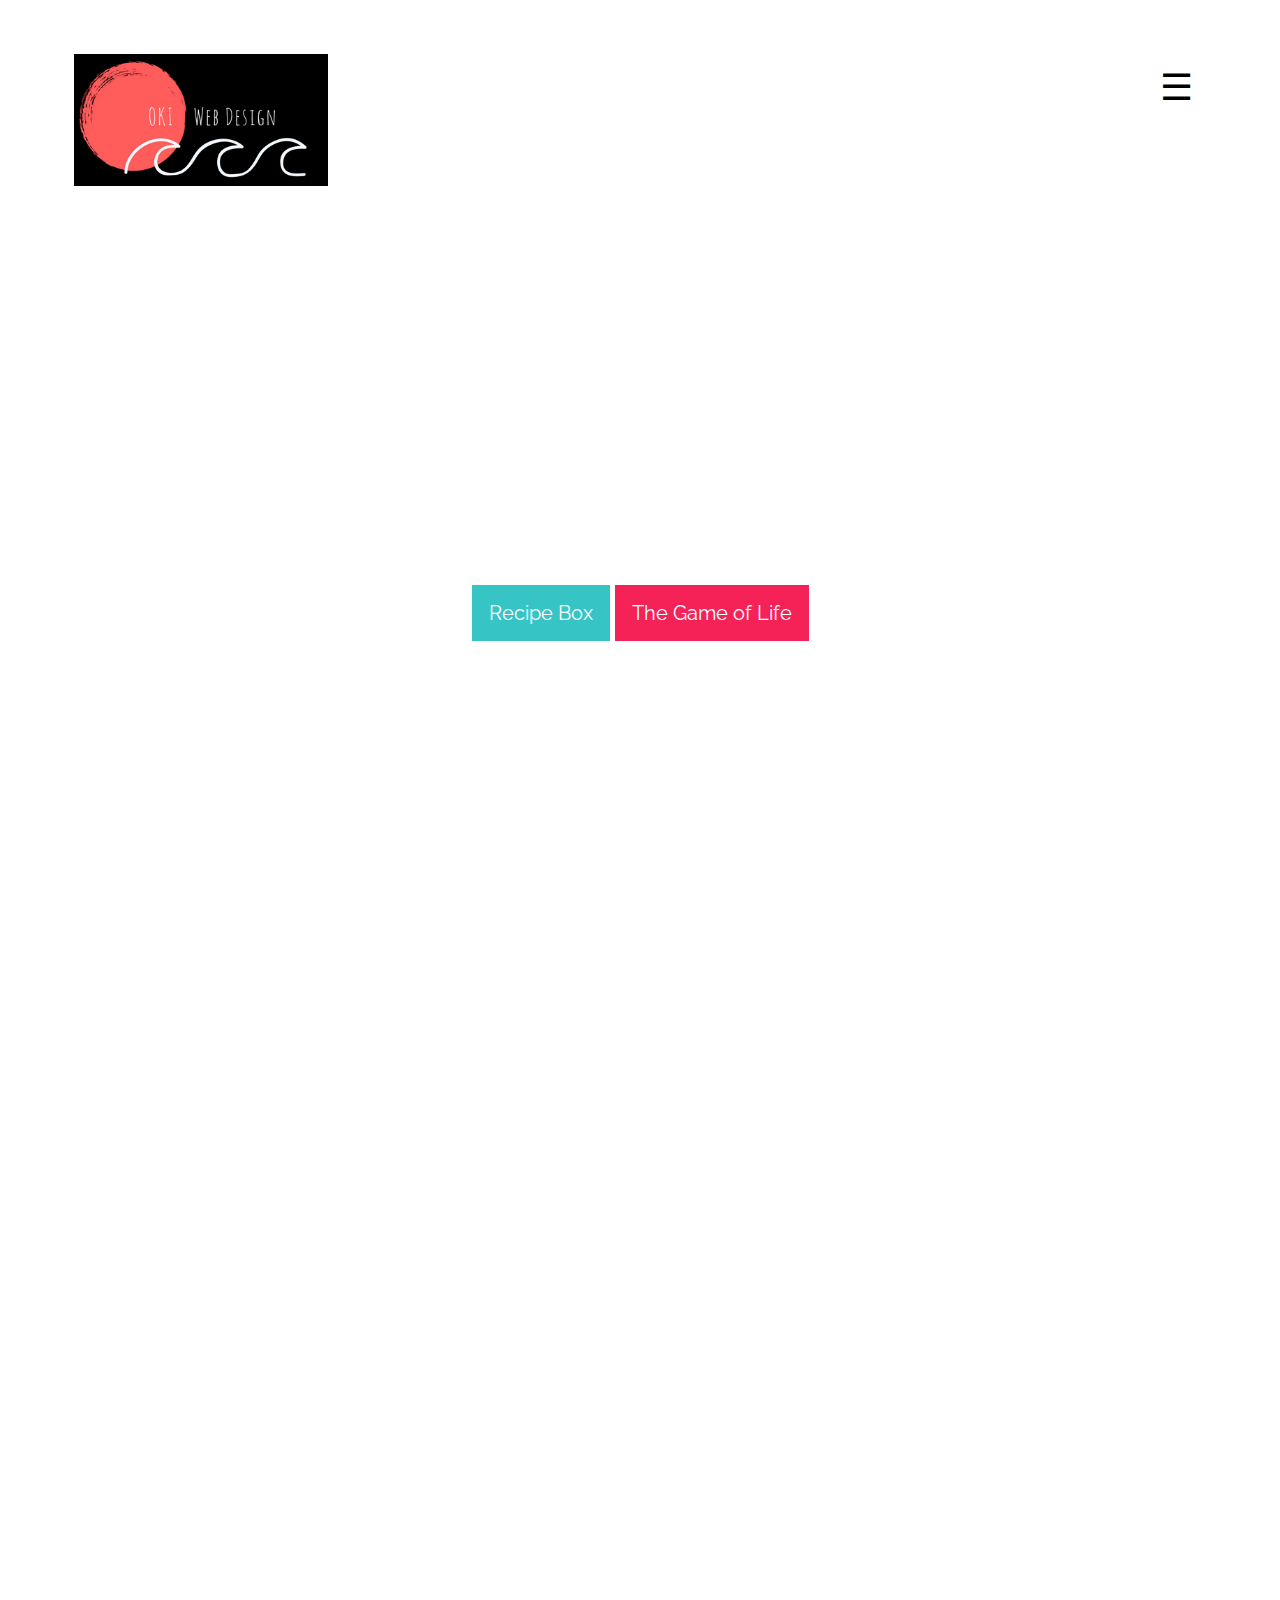
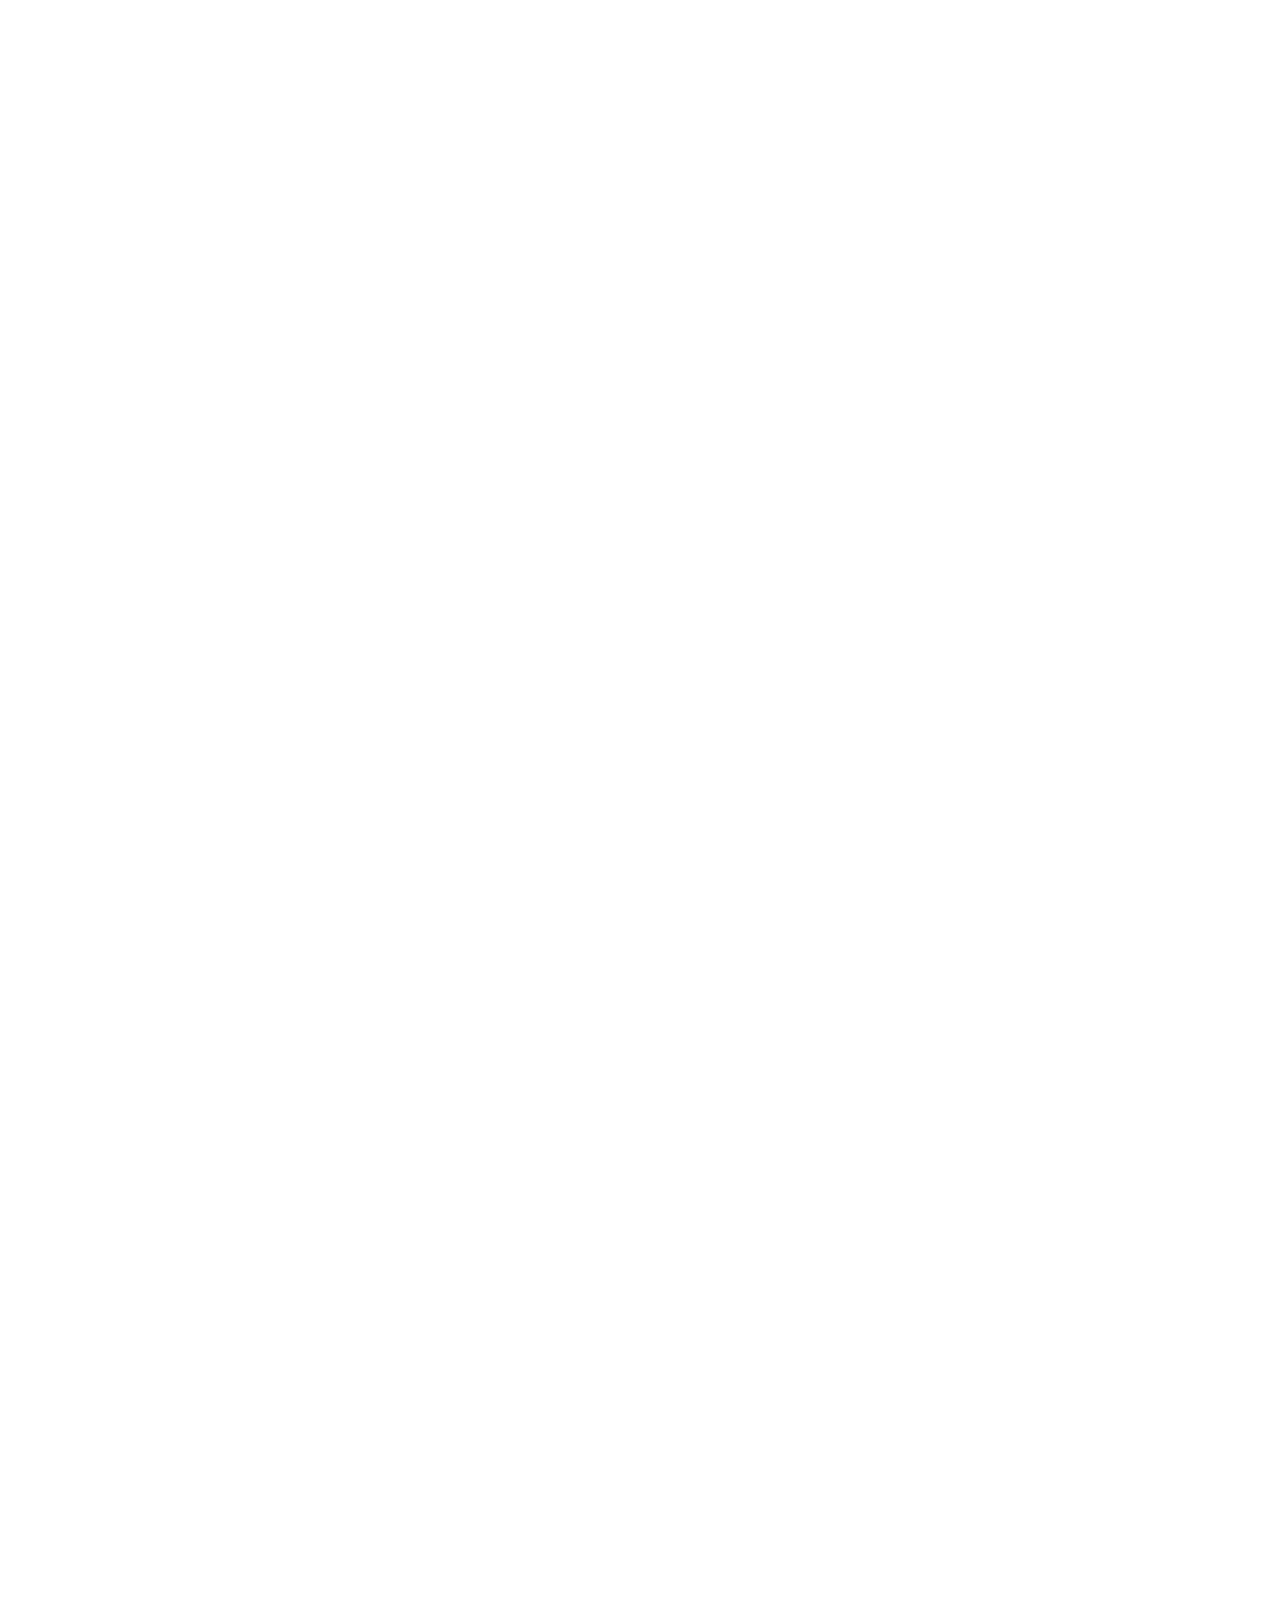
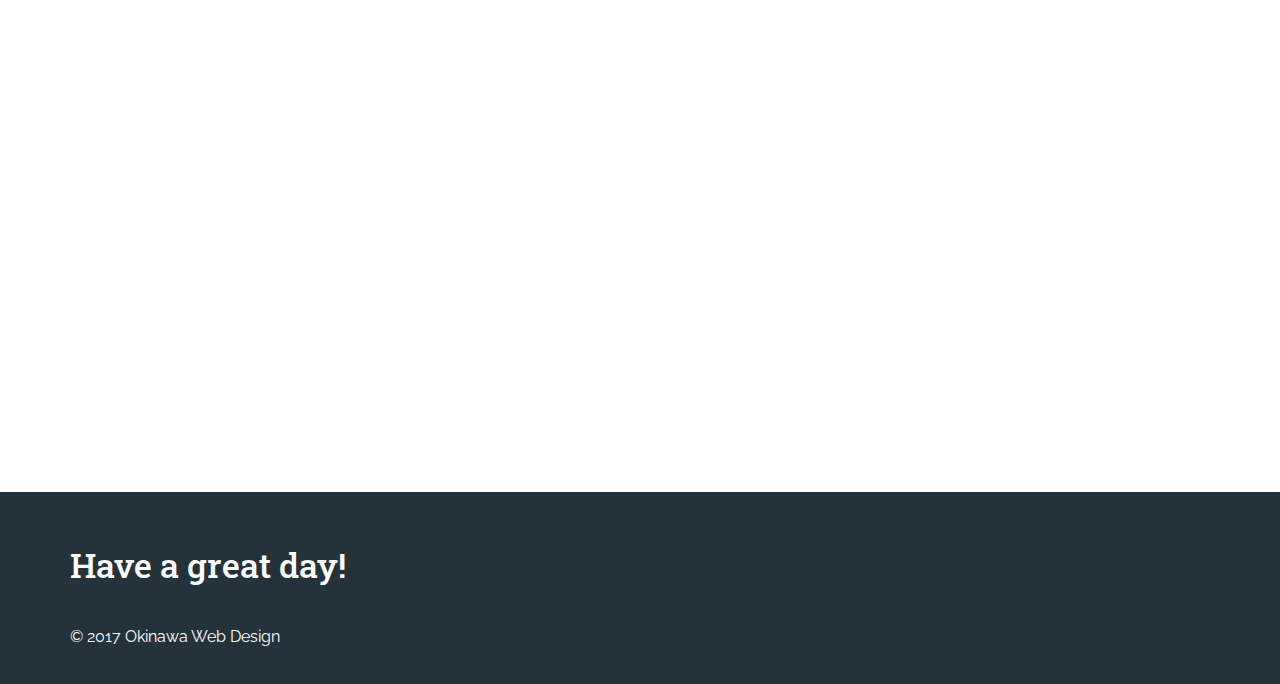
==== index.html @ 619d1a83 "Update index.html" ====
<!DOCTYPE html>
<html lang="en">
    <head>
        <meta charset="utf-8">
        <meta http-equiv="X-UA-Compatible" content="IE=edge">
        <meta name="viewport" content="width=device-width, initial-scale=1">
        <meta name="description" content="Web Design Okinawa">
        <meta name="author" content="Okinawa Web Design">
        <title>Okinawa Web Design</title>
        <!-- Bootstrap core CSS -->
        <link href="bootstrap/css/theme.css" rel="stylesheet">
        <!-- Custom styles for this template -->
        <link href="style.css" rel="stylesheet">
        <!-- HTML5 shim and Respond.js for IE8 support of HTML5 elements and media queries -->
        <!--[if lt IE 9]>
      <script src="https://oss.maxcdn.com/html5shiv/3.7.2/html5shiv.min.js"></script>
      <script src="https://oss.maxcdn.com/respond/1.4.2/respond.min.js"></script>
    <![endif]-->
        <link href='https://fonts.googleapis.com/css?family=Roboto+Slab:400,300,700,100' rel='stylesheet' type='text/css'>
        <link href='https://fonts.googleapis.com/css?family=Raleway:300,700,900,500' rel='stylesheet' type='text/css'>
        <link rel="stylesheet" href="https://cdnjs.cloudflare.com/ajax/libs/typicons/2.0.7/typicons.min.css">
        <link rel="stylesheet" href="//maxcdn.bootstrapcdn.com/font-awesome/4.4.0/css/font-awesome.min.css">
        <link rel="stylesheet" href="assets/css/pushy.css">
        <link rel="stylesheet" href="assets/css/masonry.css">
        <link rel="stylesheet" href="assets/css/animate.css">
        <link rel="stylesheet" href="assets/css/magnific-popup.css">
        <link rel="stylesheet" href="assets/css/odometer-theme-default.css">
        <script>
        window.odometerOptions = {
          selector: '.odometer',
          format: '(,ddd)', // Change how digit groups are formatted, and how many digits are shown after the decimal point
          duration: 13000, // Change how long the javascript expects the CSS animation to take
          theme: 'default'
        };
        </script>
    </head>
    <body class="">
      <!-- Pushy Menu -->
      <nav class="pushy pushy-left">
        <ul class="list-unstyled">
            <li><a href="#home">Latest Work</a></li>
            <li><a href="#feat">Me</a></li>
            <li><a href="#about">Front End Projects</a></li>
            <li><a href="#news">Mobile</a></li>
            <li><a href="#history">勉強</a></li>
            <li><a href="#contact">Get in Touch!</a></li>
            </ul>
      </nav>

      <!-- Site Overlay -->
      <div class="site-overlay"></div>

        <header id="home">
            <div class="container-fluid">
                <!-- change the image in style.css to the class header .container-fluid [approximately row 50] -->
                <div class="container">
                    <div class="row">
                        <div class="col-md-3 col-xs-10">
                            <a href="#" class="thumbnail logo">
                                <img src="images/OKI.png" alt="" class="img-responsive" opacity="70">
                            </a>
                        </div>
                        <div class="col-md-1 col-md-offset-8 col-xs-2 text-center">
                          <div class="menu-btn"><span class="hamburger">&#9776;</span></div>
                        </div>
                    </div>
                    <div class="jumbotron">
                        <h1><small>わたしは</small></br>
						<strong>トムです</strong></h1>
                        <p><a class="btn btn-primary btn-lg" target="_blank" href="recipebox.html" role="button">Recipe Box</a> <a target="_blank" href="gol.html" class="btn btn-lg btn-danger" role="button">The Game of Life</a></p>
                    </div>
                </div>
            </div>
	     
        </header>
        <section id="feat">
            <div class="container">
                <div class="row features">
                    <div class="col-md-4 text-center wow fadeInUp" data-wow-delay="100ms">
                        <span class="typcn typcn-business-card x3"></span>
                        <h4>I'm still learning</h4>
                        <p>I hope my projects are interesting enough to show my potential for future growth. </p>
                    </div>
                    <div class="col-md-4 text-center wow fadeInUp centerFix" data-wow-delay="300ms">
                        <span style="margin:auto;" class="typcn typcn-puzzle x3"></span>
                        <h4>Communication</h4>
                        <p>I'm fluent in Chinese and a native speaker of English.<br>私は日本語を勉強しています!</p>
                    </div>
                    <div class="col-md-4 text-center wow fadeInUp" data-wow-delay="500ms">
                        <span class="typcn typcn-cog-outline x3"></span>
                        <h4>Let's Work Together!</h4>
                        <p>Think you see a place for me on your team?  I'm excited to meet you! <br> 我的目标是成为软件工程师.</p>
                    </div>
                </div>
            </div>
        </section>
        <section id="about" class="number wow fadeInUp" data-wow-delay="300ms">
            <!-- change the image in style.css to the class .number .container-fluid [approximately row 102] -->
            <div class="container-fluid">
                <div class="container">
                    <div class="row">
                        <div class="col-md-6 opaline col-md-offset-6">
                            <div class="row">
                                <div class="col-md-offset-1 col-md-10">
                                    <h3> </h3>
                                    
                                    <h2>some samples of my recent projects<a target="_blank" href="https://tomlandis.github.io/wv.html"><br> Wikipedia Viewer<br> <img class="mini" src="https://www.dropbox.com/s/0xozot35l8ii8m3/wiki.png?dl=1"> </a><a  target="_blank" href="https://tomlandis.github.io/lb.html"> <br>Leaderboard <br><img class="mini" src="https://www.dropbox.com/s/i248d49y5yl3z8f/leaderboard.png?dl=1"></a><br> <a href="lw.html" target="_blank"> Weather App <img src="https://www.dropbox.com/s/liyrqotkyglzuk6/Screenshot%20%2889%29.png?dl=1" class="mini">  </a><a  target="_blank" href="https://tomlandis.github.io/tic.html"><br>Tic-Tac-Toe <br>  <img class="mini" src="https://www.dropbox.com/s/y6jfwwxe8j0fazd/ttt.png?dl=1"> </a><a  target="_blank" href="https://tomlandis.github.io/simon.html"><br>Simon <br> <img class="mini" src="https://www.dropbox.com/s/0yh1pdx10w97lf6/simon.png?dl=1"></a>  <a target="_blank" href="https://tomlandis.github.io/rqg.html"><br>Quote Generator <br> <img class="mini" src="https://www.dropbox.com/s/vg2mcqn2kaku5mj/thinker.jpg?dl=1"></a></h2>
                                </div>
                            </div>
                            <div class="row text-center">
                                <!-- set the numbers in assets/js/scripts.js  -->
                                <div class="col-md-4 boxes col-xs-6 col-xs-offset-3 col-lg-4 col-lg-offset-1 col-md-offset-1 col-sm-6 wow fadeInUp">
                                    <h5>Total Projects</h5>
                                    <h3 class="odometer 01">14</h3>
                                </div>
                                <div class="col-md-4 boxes col-xs-6 col-xs-offset-3 col-lg-4 col-lg-offset-2 col-md-offset-2 col-sm-6 wow fadeInUp" data-wow-delay="300ms">
                                    <h5>React Apps</h5>
                                    <h3 class="odometer 02">04</h3>
                                </div>
                            </div>
                        </div>
                    </div>
                </div>
            </div>
        </section>
        <section id="news" class="blog wow fadeInUp" data-wow-delay="300ms">
            <div class="container">
                <div class="row">
                    <div class="col-md-7">
                        <h2>Mobile First Design</h2>
                        <p>I've endevored to make each of these projects layout well regardless of the size of screen you see them through.</p>
                        <p>This simple Timer app can be useful to programers or other professionals who find brief focused periods productive and enjoyable.</p>
                        <a class="btn btn-danger btn-lg" href="https://tomlandis.github.io/timer.html">Take a Look <i class="fa fa-arrow-circle-o-right"></i> </a>
                    </div>
                    <div class="col-md-5">
                        <a target="_blank" href="https://tomlandis.github.io/timer.html">
                            <img src="https://www.dropbox.com/s/1atjdj9yzezk9k0/pomo.png?dl=1" alt="" class="img-responsive">
                        </a>
                    </div>
                </div>
            </div>
        </section>
        <section id="history" class="story wow fadeInUp" data-wow-delay="300ms">
            <!-- change the image in style.css to the class .story .container-fluid [approximately row 141] -->
            <div class="container-fluid">
                <div class="container">
                    <div class="row">
                        <div class="col-md-6 opaline">
                            <div class="row">
                                <div class="col-md-10 col-md-offset-1">
                                    <p class="lead"><i>Free Code Camp is an online coding bootcamp</i></p>
                                    <p><i>I've been studying there daily since September 2016</i></p>
                                    <h6 class="lead">React is currently my area of study, with D3 comming after that</h6>
                                    <p><small>I'm eager to learn the backend as well and hope to earn the full stack certification this year, or realistically next year</small></p>
                                </div>
                            </div>
                        </div>
                    </div>
                </div>
            </div>
        </section>
        
       
        <section id="contact" class="prefooter wow fadeInUp" data-wow-delay="300ms">
            <!-- change the image in style.css to the class .prefooter .container-fluid [approximately row 154] -->
            <div class="container-fluid">
                <div class="container">
                    <div class="row">
                        <div class="col-md-8">
				<h2><a href="mailto:okiwebdesign@gmail.com" ><i class="typcn typcn-mail"></i></a><a target="_blank" href="https://twitter.com/ThomLandis" ><i class="typcn typcn-social-twitter-circular"></i></a><a target="_blank" href="https://github.com/TomLandis"><i class="typcn typcn-social-github-circular"></i></a><a target="_blank"  href="https://linkedin.com/in/tom-landis-7bb1783a"><i class="typcn typcn-social-linkedin-circular"></i></a><a target="_blank" href="https://www.freecodecamp.com/tomlandis" ><i class="typcn typcn-pi-outline"></i></a></p>
                            <h3>ありがとございます！</h2>
                            <div class="row">
                                <div class="col-md-6">
    
                                </div>
                            </div>
                        </div>
                    </div>
                </div>
            </div>
		<div class="row">
			
<!-- OwD -->

		</div>
        </section>
        <footer>
            <div class="container">
                <div class="row">
                    <div class="col-md-8">
                        <h3>Have a great day!</h3>
                        <p>© 2017 Okinawa Web Design</p>
                    </div>
                    <div class="col-md-4">
                        <p class="text-right social"><a href="okiwebdesign@gmail.com" ><i class="typcn typcn-mail"></i></a><a target="_blank" href="https://twitter.com/ThomLandis" ><i class="typcn typcn-social-twitter-circular"></i></a><a target="_blank" href="https://github.com/TomLandis"><i class="typcn typcn-social-github-circular"></i></a><a target="_blank"  href="https://linkedin.com/in/tom-landis-7bb1783a"><i class="typcn typcn-social-linkedin-circular"></i></a><a target="_blank" href="https://www.freecodecamp.com/tomlandis" ><i class="typcn typcn-pi-outline"></i></a></p>
                    </div>
                </div>
            </div>
        </footer>
        <!-- Bootstrap core JavaScript
    ================================================== -->
        <!-- Placed at the end of the document so the pages load faster -->
        <script src="assets/js/jquery.min.js"></script>
        <script src="bootstrap/js/bootstrap.min.js"></script>
        <script src="https://netdna.bootstrapcdn.com/twitter-bootstrap/2.0.4/js/bootstrap-scrollspy.js"></script>
        <!-- IE10 viewport hack for Surface/desktop Windows 8 bug -->
        <script src="assets/js/ie10-viewport-bug-workaround.js"></script>
        <script src="http://masonry.desandro.com/masonry.pkgd.js"></script>
        <script src="assets/js/masonry.js"></script>
        <script src="assets/js/pushy.min.js"></script>
        <script src="assets/js/jquery.magnific-popup.min.js"></script>
        <script src="assets/js/wow.min.js"></script>
        <script src="assets/js/scripts.js"></script>
        <script src="assets/js/odometer.js"></script>
    </body>
</html>

<script>
  (function(i,s,o,g,r,a,m){i['GoogleAnalyticsObject']=r;i[r]=i[r]||function(){
  (i[r].q=i[r].q||[]).push(arguments)},i[r].l=1*new Date();a=s.createElement(o),
  m=s.getElementsByTagName(o)[0];a.async=1;a.src=g;m.parentNode.insertBefore(a,m)
  })(window,document,'script','//www.google-analytics.com/analytics.js','ga');

  ga('create', 'UA-34344036-1', 'auto');
  ga('send', 'pageview');

</script>
---- style.css ----
/*------------------------------------*\
	COMMONS CLASSES
\*------------------------------------*/
a {
color: black;
	text-decoration: none !important;
}
a:hover {
color: red;
}
h1, h2, h3, h4, h5, h6
{
    font-family: 'Roboto Slab', serif;
}

h1, h2, h3, h4, h5, h6
{
    margin-bottom: 1.1em;
}

.features,
.blog,
.gallery,
.clients,
.prefooter .container-fluid
{
    padding-top: 3.3em;
    padding-bottom: 4.2em;
}

span.typcn::before, i.typcn::before
{
    font-size: 2em;
}

span.x2:before, i.x2:before
{
    font-size: 3.4em;
}

span.x3:before, i.x3:before
{
    font-size: 4.4em;
}

span.x4:before, i.x4:before
{
    font-size: 6em;
}


/*------------------------------------*\
	HEADER
\*------------------------------------*/

header .container-fluid
{
    background-image: url('https://unsplash.it/2560/1707?image=962');
    background-repeat: no-repeat;
    background-size: cover;
    height: 120vh;
    padding-top: 50px;
}

.hamburger
{
    font-size: 2.3em;
    color: #000;
}

.hamburger:hover
{
  color: #FFF;
  cursor: pointer;
}


.logo
{
    background: none;
    border: 0px;
}

.jumbotron
{
    background: none;
    text-align: center;
}

.jumbotron h1,
.jumbotron h2,
.jumbotron h3,
.jumbotron h4,
.jumbotron h5,
.jumbotron h6,
.jumbotron small
{
    color: #FFFFFF;
}

.jumbotron p
{
    color: #FFFFFF;
    padding-bottom: 5%;
 
}


/*------------------------------------*\
	SECTIONS
\*------------------------------------*/
.mini {
	display: block;
	border-radius: 58px 58px 58px 58px;
	-moz-border-radius: 58px 58px 58px 58px;
	-webkit-border-radius: 58px 58px 58px 58px;
	border: 4px solid #005a8a;
	width: 250px;
	margin: 0 auto;
	
}
.number .container-fluid
{
    background-image: url('https://unsplash.it/3000/2000?image=1041');
    background-repeat: no-repeat;
    background-size: cover;
    background-position: center;
}

.opaline
{
    padding-top: 3em;
    padding-bottom: 3em;
    background-color: rgba(128, 215, 247, 0.660);
}

.opaline h1,
.opaline h2,
.opaline h3,
.opaline h4,
.opaline h5,
.opaline h6,
.opaline p
{
    color: #FFFFFF;
}

.opaline .boxes
{
    margin-top: 30px;
    padding-top: 20px;
    padding-bottom: 5px;
    border: 1px solid #FFF;
}

.boxes .odometer.odometer-theme-default
{
  font-family: 'Roboto Slab', serif;
}

.story .container-fluid
{
    background-image: url('https://unsplash.it/2560/1707?image=901');
    background-repeat: no-repeat;
    background-size: cover;
    background-position: center;
    display: flex;
    justify-content: center;
    text-align: center;
}

.gallery
{
    background-color: #dddddd;
}

.prefooter .container-fluid
{
    background: linear-gradient(
      rgba(33, 37, 43, 0.6),
      rgba(33, 37, 43, 0.6)
    ),

    url(https://unsplash.it/4000/3000?image=528);
}

.prefooter h1,
.prefooter h2,
.prefooter h3,
.prefooter h4,
.prefooter h5,
.prefooter h6,
.prefooter p
{
    color: #FFFFFF;
}

/*------------------------------------*\
	FOOTER
\*------------------------------------*/

footer
{
    background-color: rgba(36, 50, 59, 1);
    padding-top: 2em;
    padding-bottom: 1.2em;
}

footer h1,
footer h2,
footer h3,
footer h4,
footer h5,
footer h6,
footer p
{
    color: #FFFFFF;
}

.social
{
    padding-top: 50px;
}
---- assets/css/pushy.css ----
/*! Pushy - v0.9.2 - 2014-9-13
* Pushy is a responsive off-canvas navigation menu using CSS transforms & transitions.
* https://github.com/christophery/pushy/
* by Christopher Yee */

/* Menu Appearance */

.pushy{
    position: fixed;
    width: 200px;
    height: 100%;
    top: 0;
    z-index: 9999;
    background: #333332;
    font-size: 0.9em;
    font-weight: bold;
    -webkit-box-shadow: inset -10px 0 6px -9px rgba(0, 0, 0, .7);
    -moz-box-shadow: inset -10px 0 6px -9px rgba(0, 0, 0, .7);
    box-shadow: inset -10px 0 6px -9px rgba(0, 0, 0, .7);
    overflow: auto;
    -webkit-overflow-scrolling: touch; /* enables momentum scrolling in iOS overflow elements */
}

.pushy a{
    display: block;
    color: #b3b3b1;
    padding: 15px 30px;
    border-bottom: 1px solid rgba(0, 0, 0, .1);
    border-top: 1px solid rgba(255, 255, 255, .1);
    text-decoration: none;
}

.pushy a:hover{
    background: #00b4ff;
    color: #FFF;
}

/* Menu Movement */

.pushy-left{
    -webkit-transform: translate3d(-200px,0,0);
    -moz-transform: translate3d(-200px,0,0);
    -ms-transform: translate3d(-200px,0,0);
    -o-transform: translate3d(-200px,0,0);
    transform: translate3d(-200px,0,0);
}

.pushy-open{
    -webkit-transform: translate3d(0,0,0);
    -moz-transform: translate3d(0,0,0);
    -ms-transform: translate3d(0,0,0);
    -o-transform: translate3d(0,0,0);
    transform: translate3d(0,0,0);
}

.container-push, .push-push{
    -webkit-transform: translate3d(200px,0,0);
    -moz-transform: translate3d(200px,0,0);
    -ms-transform: translate3d(200px,0,0);
    -o-transform: translate3d(200px,0,0);
    transform: translate3d(200px,0,0);
}

/* Menu Transitions */

.pushy, #container, .push{
    -webkit-transition: -webkit-transform .2s cubic-bezier(.16, .68, .43, .99);
    -moz-transition: -moz-transform .2s cubic-bezier(.16, .68, .43, .99);
    -o-transition: -o-transform .2s cubic-bezier(.16, .68, .43, .99);
    transition: transform .2s cubic-bezier(.16, .68, .43, .99);
}

/* Site Overlay */

.site-overlay{
    display: none;
}

.pushy-active .site-overlay{
    display: block;
    position: fixed;
    top: 0;
    right: 0;
    bottom: 0;
    left: 0;
    z-index: 9998;
    background-color: rgba(0,0,0,0.5);
    -webkit-animation: fade 500ms; 
    -moz-animation: fade 500ms; 
    -o-animation: fade 500ms;
    animation: fade 500ms;
}

@keyframes fade{
    0%   { opacity: 0; }
    100% { opacity: 1; }
}

@-moz-keyframes fade{
    0%   { opacity: 0; }
    100% { opacity: 1; }
}

@-webkit-keyframes fade{
    0%   { opacity: 0; }
    100% { opacity: 1; }
}

@-o-keyframes fade{
    0%   { opacity: 0; }
    100% { opacity: 1; }
}

/* Example Media Query */

@media screen and (max-width: 768px){
    .pushy{
        font-size: 1.0em;
    }
}
---- assets/css/masonry.css ----
/*
A Pen By Jonathan D LaPlante
http://codepen.io/jdlaplan/pen/Aowpj
*/


* {
  -webkit-box-sizing: border-box;
  -moz-box-sizing: border-box;
  box-sizing: border-box;
}

@media (max-width: 480px) {
  .masonry {
    margin: 3% 0;
  }
  .masonry .grid-sizer {
    width: 100%;
  }
  .masonry .gutter-sizer {
    width: 3%;
  }
  .masonry .item {
    width: 100%;
    margin-bottom: 3%;
  }
  .masonry .item img {
    width: 100%;
  }
}
@media only screen and (max-width: xxspx) {
  .masonry {
    margin: 3% 0;
  }
  .masonry .grid-sizer {
    width: 48.5%;
  }
  .masonry .gutter-sizer {
    width: 3%;
  }
  .masonry .item {
    width: 48.5%;
    margin-bottom: 3%;
  }
  .masonry .item img {
    width: 100%;
  }
}
@media (min-width: 481px) and (max-width: 767px) {
  .masonry {
    margin: 2.25% 0;
  }
  .masonry .grid-sizer {
    width: 48.87%;
  }
  .masonry .gutter-sizer {
    width: 2.25%;
  }
  .masonry .item {
    width: 48.87%;
    margin-bottom: 2.25%;
  }
  .masonry .item img {
    width: 100%;
  }
}
@media (min-width: 768px) {
  .masonry {
    margin: 2% 0;
  }
  .masonry .grid-sizer {
    width: 32%;
  }
  .masonry .gutter-sizer {
    width: 2%;
  }
  .masonry .item {
    width: 32%;
    margin-bottom: 2%;
  }
  .masonry .item img {
    width: 100%;
  }
}
@media (min-width: 992px) {
  .masonry {
    margin: 1.875% 0;
  }
  .masonry .grid-sizer {
    width: 32.08%;
  }
  .masonry .gutter-sizer {
    width: 1.875%;
  }
  .masonry .item {
    width: 32.08%;
    margin-bottom: 1.875%;
  }
  .masonry .item img {
    width: 100%;
  }
}
@media (min-width: 1200px) {
  .masonry {
    margin: 1.8% 0;
  }
  .masonry .grid-sizer {
    width: 32.13%;
  }
  .masonry .gutter-sizer {
    width: 1.8%;
  }
  .masonry .item {
    width: 32.13%;
    margin-bottom: 1.8%;
  }
  .masonry .item-width2 {
    width: 66.06%;
    margin-bottom: 1.8%;
  }
  .masonry .item img,
  .masonry .item-width2 img {
    width: 100%;
  }
}
---- assets/css/odometer-theme-default.css ----
.odometer.odometer-auto-theme, .odometer.odometer-theme-default {
  display: inline-block;
  vertical-align: middle;
  *vertical-align: auto;
  *zoom: 1;
  *display: inline;
  position: relative;
}
.odometer.odometer-auto-theme .odometer-digit, .odometer.odometer-theme-default .odometer-digit {
  display: inline-block;
  vertical-align: middle;
  *vertical-align: auto;
  *zoom: 1;
  *display: inline;
  position: relative;
}
.odometer.odometer-auto-theme .odometer-digit .odometer-digit-spacer, .odometer.odometer-theme-default .odometer-digit .odometer-digit-spacer {
  display: inline-block;
  vertical-align: middle;
  *vertical-align: auto;
  *zoom: 1;
  *display: inline;
  visibility: hidden;
}
.odometer.odometer-auto-theme .odometer-digit .odometer-digit-inner, .odometer.odometer-theme-default .odometer-digit .odometer-digit-inner {
  text-align: left;
  display: block;
  position: absolute;
  top: 0;
  left: 0;
  right: 0;
  bottom: 0;
  overflow: hidden;
}
.odometer.odometer-auto-theme .odometer-digit .odometer-ribbon, .odometer.odometer-theme-default .odometer-digit .odometer-ribbon {
  display: block;
}
.odometer.odometer-auto-theme .odometer-digit .odometer-ribbon-inner, .odometer.odometer-theme-default .odometer-digit .odometer-ribbon-inner {
  display: block;
  -webkit-backface-visibility: hidden;
}
.odometer.odometer-auto-theme .odometer-digit .odometer-value, .odometer.odometer-theme-default .odometer-digit .odometer-value {
  display: block;
  -webkit-transform: translateZ(0);
}
.odometer.odometer-auto-theme .odometer-digit .odometer-value.odometer-last-value, .odometer.odometer-theme-default .odometer-digit .odometer-value.odometer-last-value {
  position: absolute;
}
.odometer.odometer-auto-theme.odometer-animating-up .odometer-ribbon-inner, .odometer.odometer-theme-default.odometer-animating-up .odometer-ribbon-inner {
  -webkit-transition: -webkit-transform 2s;
  -moz-transition: -moz-transform 2s;
  -ms-transition: -ms-transform 2s;
  -o-transition: -o-transform 2s;
  transition: transform 2s;
}
.odometer.odometer-auto-theme.odometer-animating-up.odometer-animating .odometer-ribbon-inner, .odometer.odometer-theme-default.odometer-animating-up.odometer-animating .odometer-ribbon-inner {
  -webkit-transform: translateY(-100%);
  -moz-transform: translateY(-100%);
  -ms-transform: translateY(-100%);
  -o-transform: translateY(-100%);
  transform: translateY(-100%);
}
.odometer.odometer-auto-theme.odometer-animating-down .odometer-ribbon-inner, .odometer.odometer-theme-default.odometer-animating-down .odometer-ribbon-inner {
  -webkit-transform: translateY(-100%);
  -moz-transform: translateY(-100%);
  -ms-transform: translateY(-100%);
  -o-transform: translateY(-100%);
  transform: translateY(-100%);
}
.odometer.odometer-auto-theme.odometer-animating-down.odometer-animating .odometer-ribbon-inner, .odometer.odometer-theme-default.odometer-animating-down.odometer-animating .odometer-ribbon-inner {
  -webkit-transition: -webkit-transform 2s;
  -moz-transition: -moz-transform 2s;
  -ms-transition: -ms-transform 2s;
  -o-transition: -o-transform 2s;
  transition: transform 2s;
  -webkit-transform: translateY(0);
  -moz-transform: translateY(0);
  -ms-transform: translateY(0);
  -o-transform: translateY(0);
  transform: translateY(0);
}

.odometer.odometer-auto-theme, .odometer.odometer-theme-default {
  font-family: "Helvetica Neue", sans-serif;
  line-height: 1.1em;
}
.odometer.odometer-auto-theme .odometer-value, .odometer.odometer-theme-default .odometer-value {
  text-align: center;
}
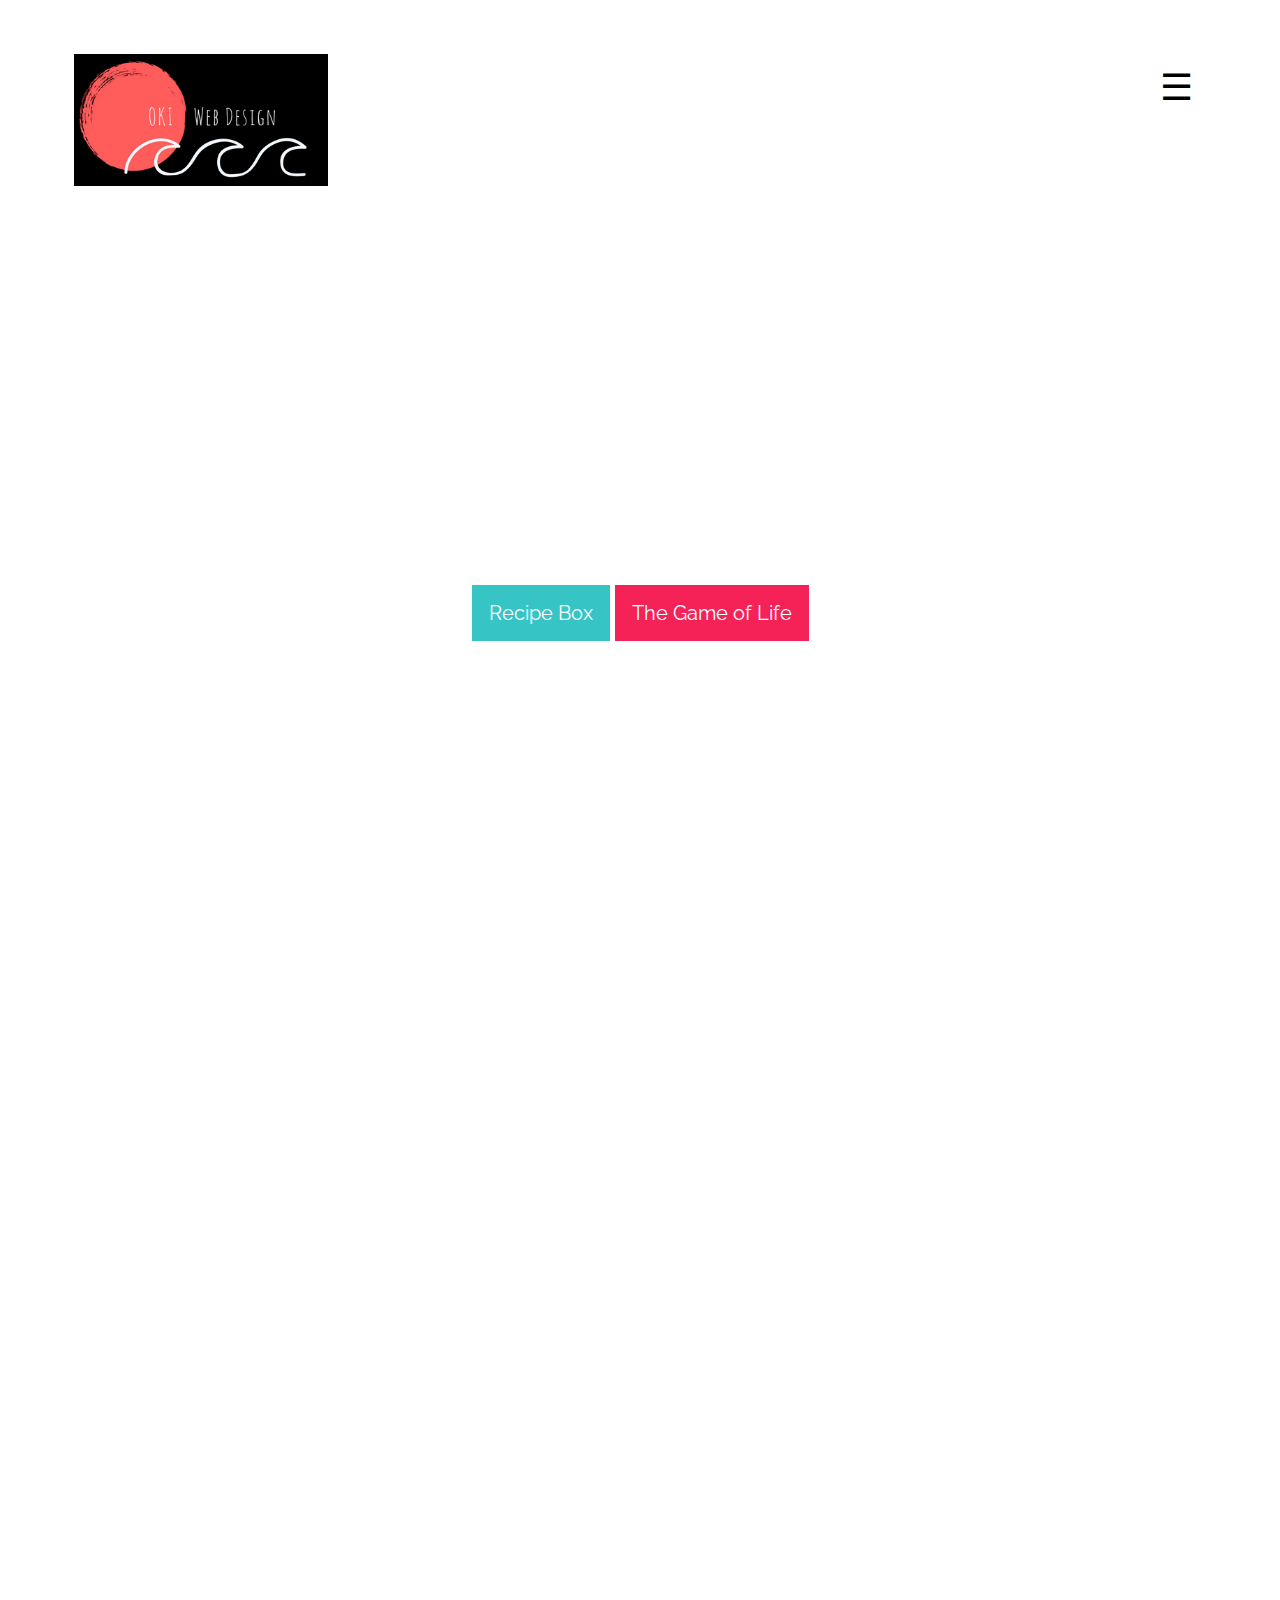
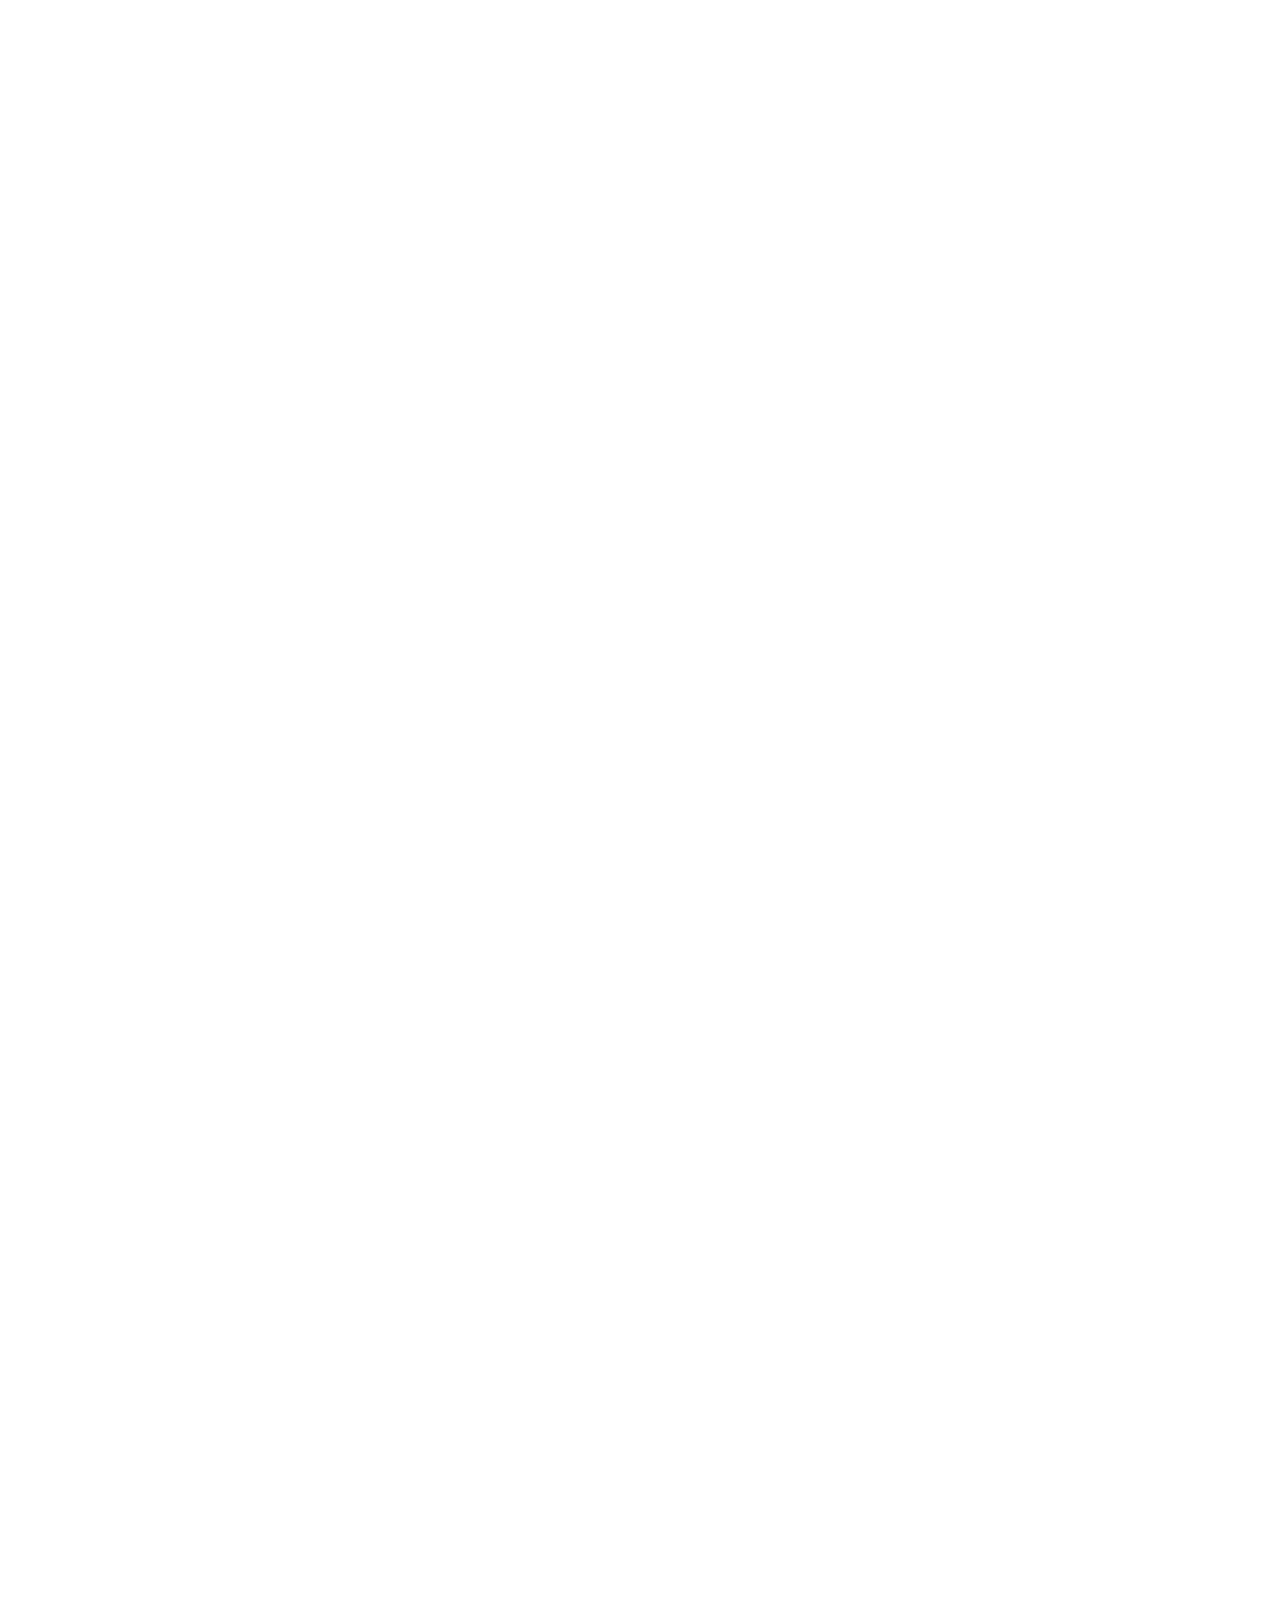
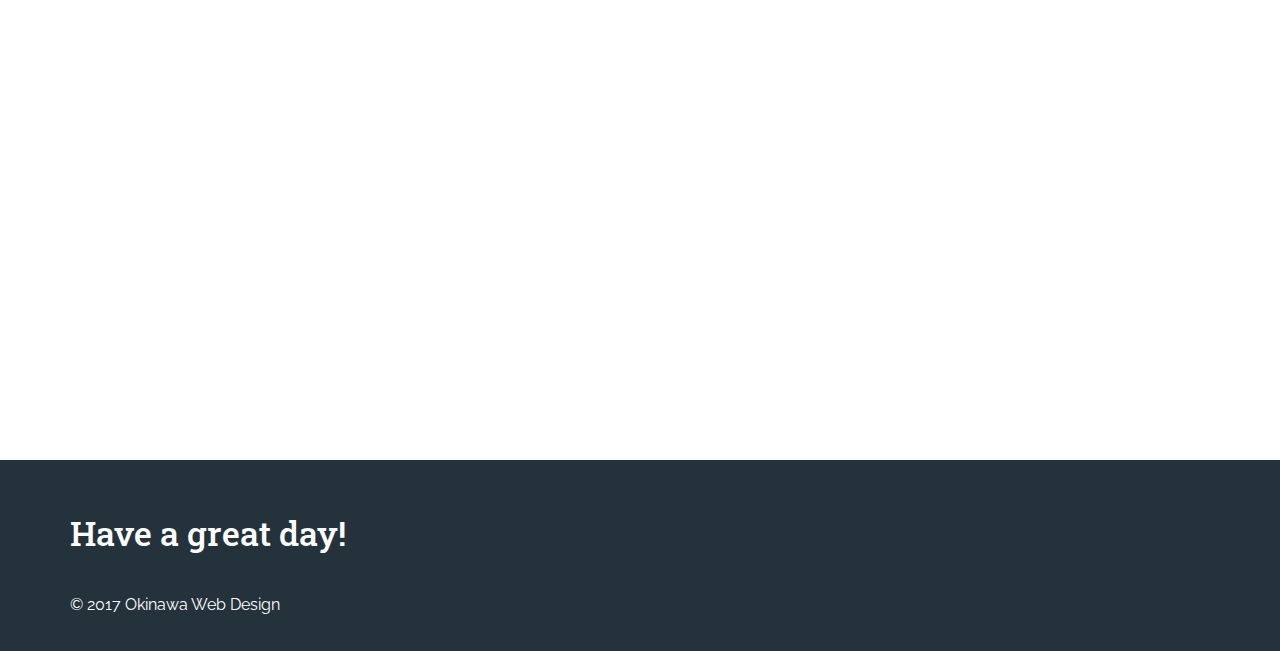
==== commit 273b3d29: "Update index.html" ====
--- a/index.html
+++ b/index.html
@@ -81,10 +81,10 @@
                         <h4>I'm still learning</h4>
                         <p>I hope my projects are interesting enough to show my potential for future growth. </p>
                     </div>
-                    <div class="col-md-4 text-center wow fadeInUp centerFix" data-wow-delay="300ms">
-                        <span style="margin:auto;" class="typcn typcn-puzzle x3"></span>
+                    <div class="col-md-4 text-center wow fadeInUp" data-wow-delay="300ms">
+                        <span class="typcn typcn-coffee x3">
                         <h4>Communication</h4>
-                        <p>I'm fluent in Chinese and a native speaker of English.<br>私は日本語を勉強しています!</p>
+                        <p>I'm fluent in Chinese and a native speaker of English. 私は日本語を勉強しています!</p>
                     </div>
                     <div class="col-md-4 text-center wow fadeInUp" data-wow-delay="500ms">
                         <span class="typcn typcn-cog-outline x3"></span>
--- a/style.css
+++ b/style.css
@@ -1,6 +1,9 @@
 /*------------------------------------*\
 	COMMONS CLASSES
 \*------------------------------------*/
+.centerFix {
+	align-text: center !important;
+}
 a {
 color: black;
 	text-decoration: none !important;
